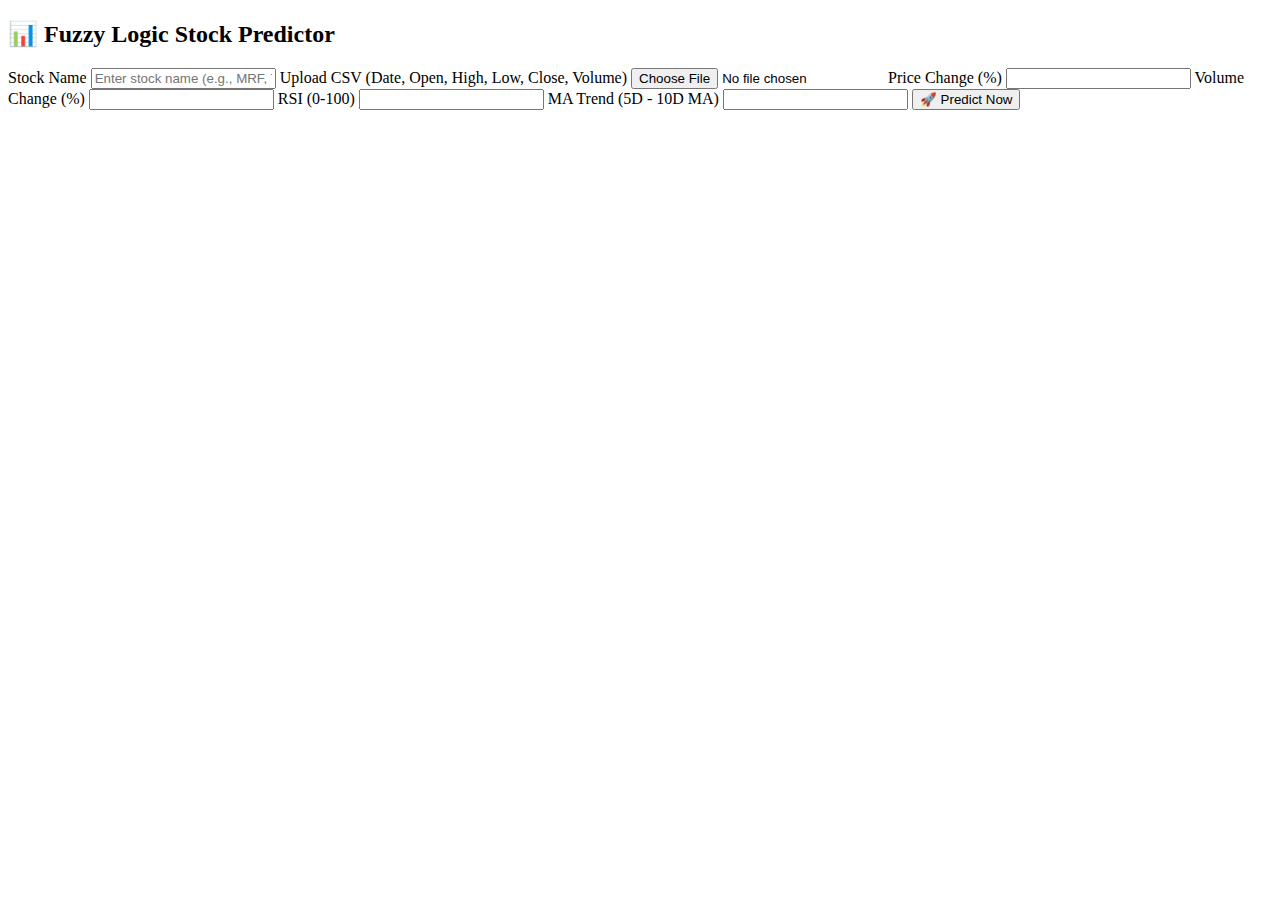
==== soft-1/templates/index.html @ 236cf2af "Add files via upload" ====
<!DOCTYPE html>
<html lang="en">
<head>
    <meta charset="UTF-8">
    <title>Fuzzy Stock Predictor</title>
    <link rel="stylesheet" href="{{ url_for('static', filename='style.css') }}">
</head>
<body>
    <div class="container">
        <h2>📊 Fuzzy Logic Stock Predictor</h2>
        <form method="POST" enctype="multipart/form-data">
            <!-- Stock Name Input -->
            <label for="stock_name">Stock Name</label>
            <input type="text" name="stock_name" id="stock_name" required placeholder="Enter stock name (e.g., MRF, Tata Steel)">

            <!-- File Upload for Historical Data -->
            <label for="stock_file">Upload CSV (Date, Open, High, Low, Close, Volume)</label>
            <input type="file" name="stock_file" id="stock_file" accept=".csv" required>

            <!-- Prediction Inputs -->
            <label for="price_change">Price Change (%)</label>
            <input type="number" step="0.1" name="price_change" id="price_change" required>

            <label for="volume_change">Volume Change (%)</label>
            <input type="number" step="0.1" name="volume_change" id="volume_change" required>

            <label for="rsi">RSI (0-100)</label>
            <input type="number" step="0.1" name="rsi" id="rsi" required>

            <label for="ma_trend">MA Trend (5D - 10D MA)</label>
            <input type="number" step="0.1" name="ma_trend" id="ma_trend" required>

            <!-- Submit Button -->
            <button type="submit">🚀 Predict Now</button>
        </form>
    </div>
</body>
</html>
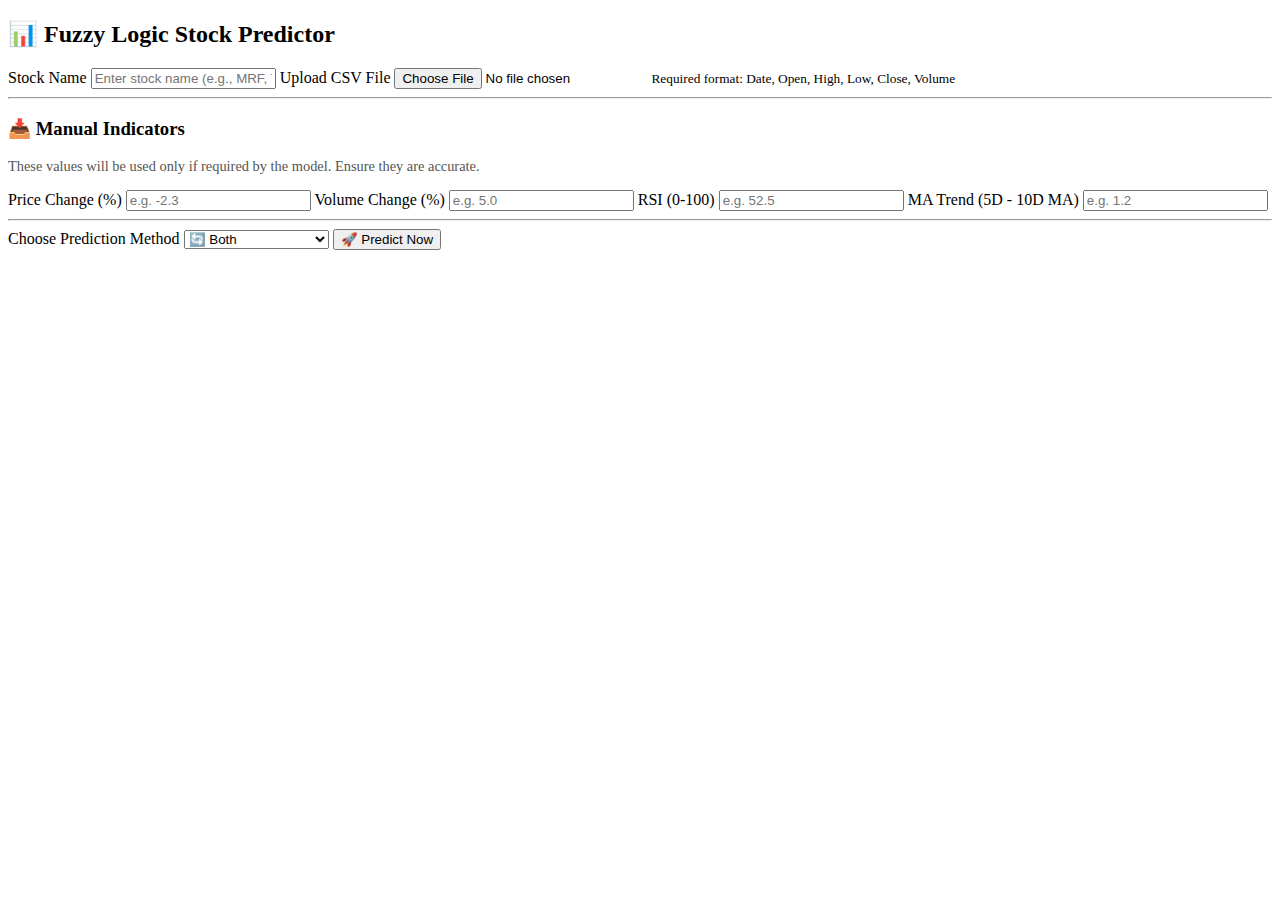
==== commit 8eecfa85: "Add files via upload" ====
--- a/soft-1/templates/index.html
+++ b/soft-1/templates/index.html
@@ -8,29 +8,48 @@
 <body>
     <div class="container">
         <h2>📊 Fuzzy Logic Stock Predictor</h2>
+
+        <!-- Prediction Form -->
         <form method="POST" enctype="multipart/form-data">
-            <!-- Stock Name Input -->
+            
+            <!-- Section: Basic Info -->
             <label for="stock_name">Stock Name</label>
             <input type="text" name="stock_name" id="stock_name" required placeholder="Enter stock name (e.g., MRF, Tata Steel)">
 
-            <!-- File Upload for Historical Data -->
-            <label for="stock_file">Upload CSV (Date, Open, High, Low, Close, Volume)</label>
+            <!-- Section: CSV Upload -->
+            <label for="stock_file">Upload CSV File</label>
             <input type="file" name="stock_file" id="stock_file" accept=".csv" required>
+            <small>Required format: Date, Open, High, Low, Close, Volume</small>
 
-            <!-- Prediction Inputs -->
+            <hr>
+
+            <!-- Section: Manual Technical Indicators -->
+            <h3>📥 Manual Indicators</h3>
+            <p style="font-size: 0.9em; color: #555;">These values will be used only if required by the model. Ensure they are accurate.</p>
+
             <label for="price_change">Price Change (%)</label>
-            <input type="number" step="0.1" name="price_change" id="price_change" required>
+            <input type="number" step="0.1" name="price_change" id="price_change" required placeholder="e.g. -2.3">
 
             <label for="volume_change">Volume Change (%)</label>
-            <input type="number" step="0.1" name="volume_change" id="volume_change" required>
+            <input type="number" step="0.1" name="volume_change" id="volume_change" required placeholder="e.g. 5.0">
 
             <label for="rsi">RSI (0-100)</label>
-            <input type="number" step="0.1" name="rsi" id="rsi" required>
+            <input type="number" step="0.1" name="rsi" id="rsi" required placeholder="e.g. 52.5">
 
             <label for="ma_trend">MA Trend (5D - 10D MA)</label>
-            <input type="number" step="0.1" name="ma_trend" id="ma_trend" required>
+            <input type="number" step="0.1" name="ma_trend" id="ma_trend" required placeholder="e.g. 1.2">
 
-            <!-- Submit Button -->
+            <hr>
+
+            <!-- Section: Prediction Method -->
+            <label for="method">Choose Prediction Method</label>
+            <select name="method" id="method">
+                <option value="both" selected>🔄 Both</option>
+                <option value="fuzzy">🧩 Fuzzy Logic Only</option>
+                <option value="anfis">🤖 ANFIS Only</option>
+            </select>
+
+            <!-- Submit -->
             <button type="submit">🚀 Predict Now</button>
         </form>
     </div>
